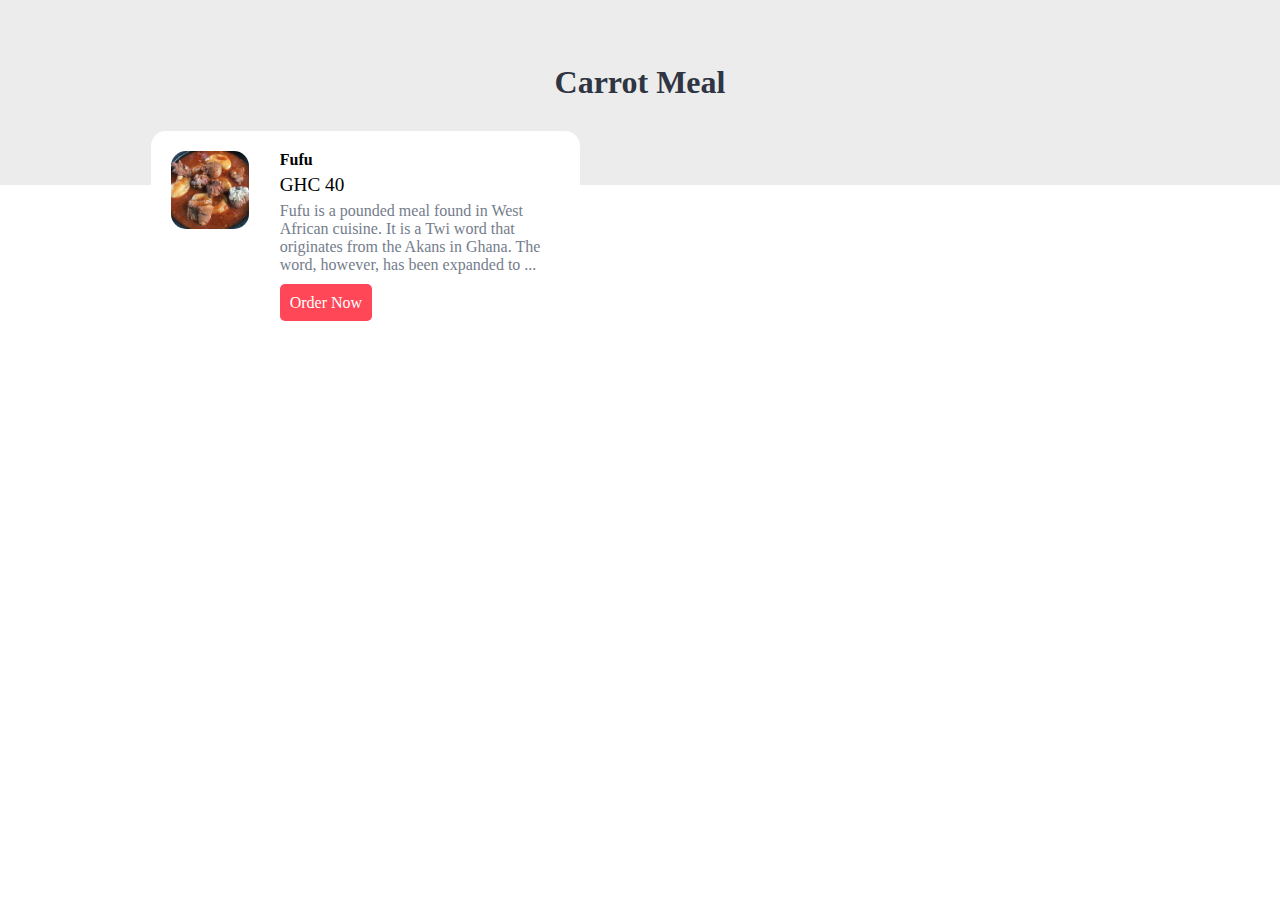
==== carrot.html @ ac2a9a56 "first commit" ====
<!DOCTYPE html>
<html lang="en">
  <head>
    <meta charset="UTF-8" />
    <meta name="viewport" content="width=, initial-scale=1.0" />
    <link rel="stylesheet" href="./css/style.css">
    <link rel="shortcut icon" href="./img/icons8-food-bar-48.png" type="image/x-icon">
    <title>Carrot</title>
  </head>
  <body>
    <section class="food-menu">
      <div class="container">
        <h2 class="text-center">Carrot Meal</h2>

        <div class="food-menu-box">
          <div class="food-menu-img">
            <img
              src="./img/food-fufu.jpg"
              alt=""
              class="img-responsive img-curve"
            />
          </div>
          <div class="food-menu-desc">
            <h4>Fufu</h4>
            <p class="food-price">GHC 40</p>
            <p class="food-detail">
              Fufu is a pounded meal found in West African cuisine. It is a Twi
              word that originates from the Akans in Ghana. The word, however,
              has been expanded to ...
            </p>
            <a href="order.html" class="btn btn-primary">Order Now</a>
          </div>
        </div>
      </section>
  </body>
</html>
---- css/style.css ----
* {
  margin: 0;
  padding: 0;
  box-sizing: border-box;
}

/* universal styles */

.container {
  width: 80%;
  margin: 0 auto;
  padding: 1%;
}

.img-responsive {
  width: 100%;
}

.img-curve {
  border-radius: 15px;
}

.text-right {
  text-align: right;
}

.text-center {
  text-align: center;
}

.text-left {
  text-align: left;
}

.text-white {
  color: white;
}

/* explain this when all alignment is done */
.clearfix {
  clear: both;
  float: none;
}

a {
  color: #ff6b81;
  text-decoration: none;
}

a:hover {
  color: #ff4757;
}

.btn {
  /* changed padding */
  padding: 1%;
  border: none;
  font-size: 1rem;
  border-radius: 5px;
}

.btn-primary {
  background-color: #ff4757;
  color: white;
  cursor: pointer;
}

.btn-primary:hover {
  color: white;
  background-color: #ff4757;
}

h2 {
  color: #2f3542;
  font-size: 2rem;
  margin-bottom: 2%;
}

h3 {
  font-size: 1.5rem;
}

/* come back here later */
.float-container {
  position: relative;
}

.float-text {
  position: absolute;
  bottom: 50px;
  left: 40%;
}

.logo {
  width: 15%;
  float: left;
}

.menu {
  line-height: 60px;
}

.menu ul {
  list-style-type: none;
}

.menu ul li {
  display: inline;
  padding: 1%;
  font-weight: bold;
}

/* food search */

.food-search {
  background-image: url("../img/tractor.jpg");
  background-size: cover;
  background-repeat: no-repeat;
  background-position: center;
  padding: 7% 0;
}

.food-search input[type="search"] {
  width: 50%;
  padding: 1%;
  font-size: 1rem;
  border: none;
  border-radius: 5px;
}

.categories {
  padding: 4% 0;
}

.box-3 {
  width: 28%;
  float: left;
  margin: 2%;
}

.food-menu {
  background-color: #ececec;
  padding: 4% 0;
}

.food-menu-box {
  width: 43%;
  margin: 1%;
  padding: 2%;
  float: left;
  background-color: white;
  border-radius: 15px;
}

.food-menu-img {
  width: 20%;
  float: left;
}

.food-menu-desc {
  width: 70%;
  float: left;
  margin-left: 8%;
}

.food-price {
  font-size: 1.2rem;
  margin: 2% 0;
}

.food-detail {
  font-size: 1rem;
  color: #747d8c;
  margin-bottom: 20px;
}

.food-menu-desc .btn {
  padding: 10px;
}
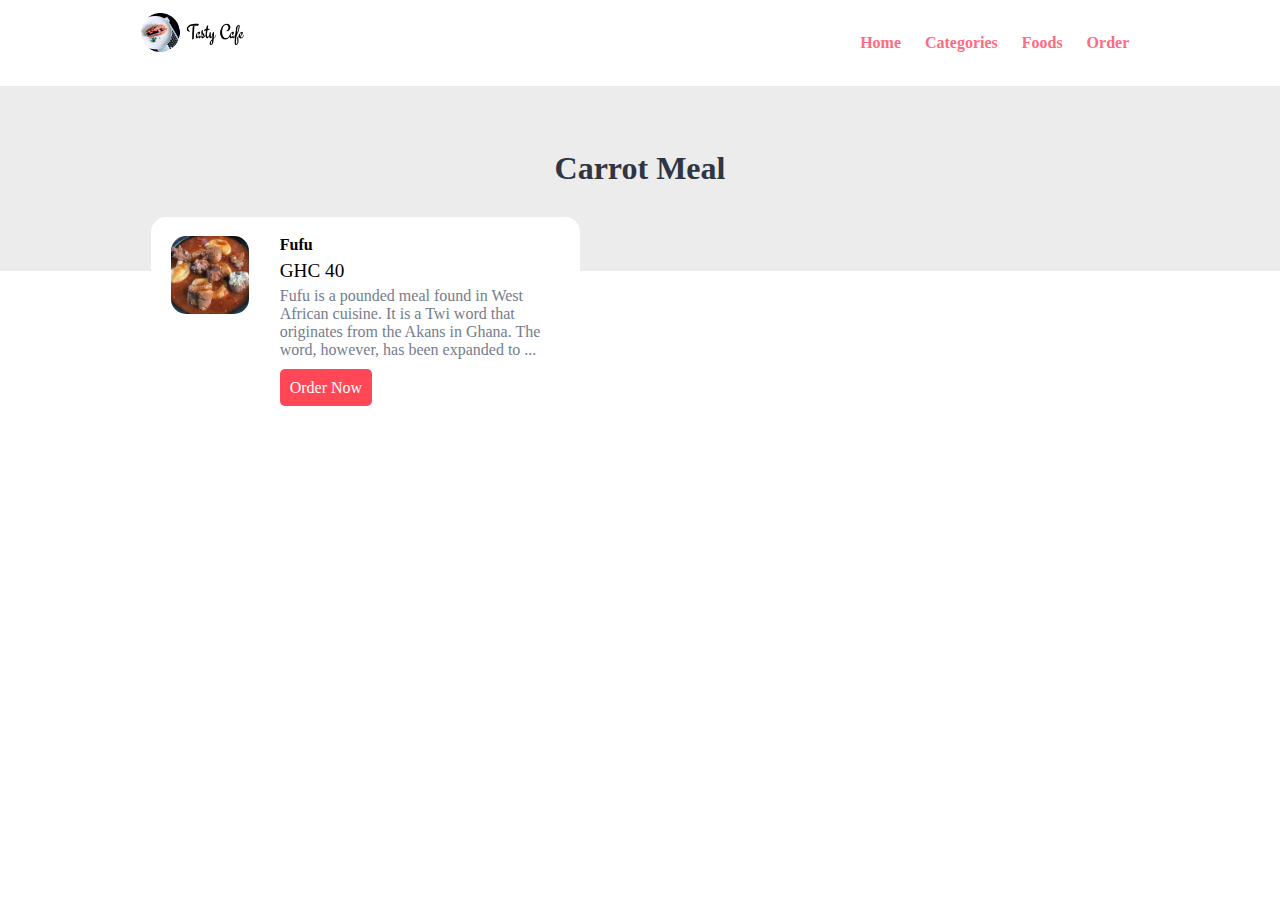
==== commit e61a0288: "additional codes" ====
--- a/carrot.html
+++ b/carrot.html
@@ -8,6 +8,27 @@
     <title>Carrot</title>
   </head>
   <body>
+    <section class="navbar">
+      <div class="container">
+        <div class="logo">
+          <a href="#"
+            ><img src="./img/My_Logo.png" alt="" class="img-responsive"
+          /></a>
+        </div>
+
+        <div class="menu text-right">
+          <ul>
+            <li><a href="index.html">Home</a></li>
+            <li><a href="categories.html">Categories</a></li>
+            <li><a href="foods.html">Foods</a></li>
+            <li><a href="order.html">Order</a></li>
+          </ul>
+        </div>
+
+        <div class="clearfix"></div>
+      </div>
+    </section>
+    
     <section class="food-menu">
       <div class="container">
         <h2 class="text-center">Carrot Meal</h2>
